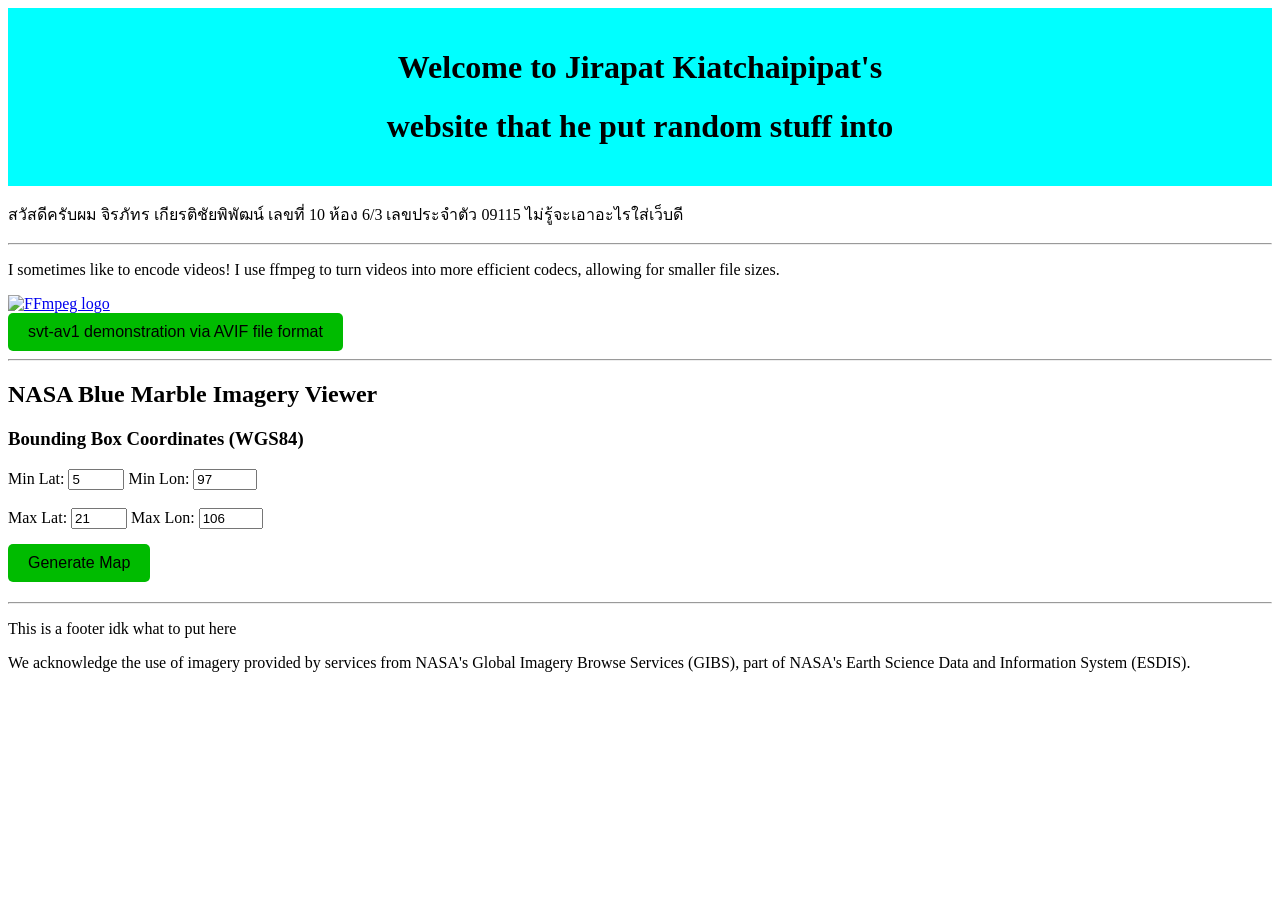
==== index.html @ 150d9c01 "credits" ====
<!DOCTYPE html>
<html lang="en">
    <head>
        <meta charset="UTF-8">
        <title>Jirapat Kiatchaipipat's Website</title>
        <link rel="stylesheet" href="style.css">
        <link rel="icon" type="image/x-icon" href="test_icon_elf.webp">
    </head>
    <body>
        <header class="fancy_header">
            <h1>Welcome to Jirapat Kiatchaipipat's</h1>
            <h1>website that he put random stuff into</h1>
        </header>
        <main>
            <p>สวัสดีครับผม จิรภัทร เกียรติชัยพิพัฒน์ เลขที่ 10 ห้อง 6/3 เลขประจำตัว 09115 ไม่รู้จะเอาอะไรใส่เว็บดี</p>
            <hr>
            <p>I sometimes like to encode videos! I use ffmpeg to turn videos into more efficient codecs, allowing for smaller file sizes.</p>
            <a href="https://www.gyan.dev/ffmpeg/">
                <img src="https://avatars.githubusercontent.com/u/729418" alt="FFmpeg logo" width="100" height="auto" class="ffmpeg_logo">
            </a>
            <br>
            <button id="simon_open" class="btn">svt-av1 demonstration via AVIF file format</button>
            <dialog id="simon_anim">
                <h3>This works on Discord and has a size of 3.62MB!</h3>
                <img src="simon_avif_tiny.avif" alt="Simon the Divergent Star" width="854">
                <br>
                <span>Taken from </span>
                <a href="https://youtu.be/hmmgy8jz7TY">https://youtu.be/hmmgy8jz7TY</a>
                <span> and re-encoded to svt-av1 with CRF 53, VQ tune, Preset 2</span>
                <br>
                <button id="simon_close" class="btn_close">Close</button>
            </dialog>
            <hr>
            <h2>NASA Blue Marble Imagery Viewer</h2>
    
            <div class="bbox-inputs" style="margin-bottom: 15px;">
                <h3>Bounding Box Coordinates (WGS84)</h3>
        
                <label>Min Lat: <input type="number" id="minLat" value="5" min="-90" max="90"></label>
                <label>Min Lon: <input type="number" id="minLon" value="97" min="-180" max="180"></label>
                <br><br>
                <label>Max Lat: <input type="number" id="maxLat" value="21" min="-90" max="90"></label>
                <label>Max Lon: <input type="number" id="maxLon" value="106" min="-180" max="180"></label>
            </div>
    
            <button id="fetch_nasa" class="btn">Generate Map</button>
    
            <div style="margin-top: 20px;">
                <img id="nasa_display" src="" alt="NASA Blue Marble Map" style="width: auto; height: 400px; display: none; border: 2px solid #ccc;">
            </div>
            <div style="margin-top: 15px;">
                <a id="debug_link" target="_blank" style="display: none; color: #e74c3c; font-family: monospace; word-break: break-all;"></a>
            </div>
            <hr>
        </main>
        <footer>
            <p>This is a footer idk what to put here</p>
            <p>We acknowledge the use of imagery provided by services from NASA's Global Imagery Browse Services (GIBS), part of NASA's Earth Science Data and Information System (ESDIS).</p>

        </footer>
        <script src="script.js"></script>
</body>
</html>
---- style.css ----
header.fancy_header {
    background-color: #00ffff; /* Fallback static color */
    padding: 20px;
    text-align: center;
    color: black;
    animation: color_change 10s infinite alternate;
    font-family: serif monospace;
}
p {
    font-family: serif monospace;
}
.btn {
    background-color: #00bb00; /* Your base color */
    color: black;
    border: none;
    padding: 10px 20px;
    font-size: 16px;
    border-radius: 5px;
    cursor: pointer;
    transition: background-color 0.2s ease, transform 0.2s ease;
}

.btn:hover {
    background-color: #00ee00;
    transform: scale(1.05);
}
img.ffmpeg_logo:hover {
    transform: scale(1.05);
}
.btn_close {
    background-color: #aa0000; /* Your base color */
    color: black;
    border: none;
    padding: 10px 20px;
    font-size: 16px;
    border-radius: 5px;
    cursor: pointer;
    transition: background-color 0.2s ease, transform 0.2s ease;
}

.btn_close:hover {
    background-color: #ff0000;
    transform: scale(1.05);
}
@keyframes color_change {
    0% {
        background-color: #00ffff;
    }
    100% {
        background-color: #00ff00;
    }
}
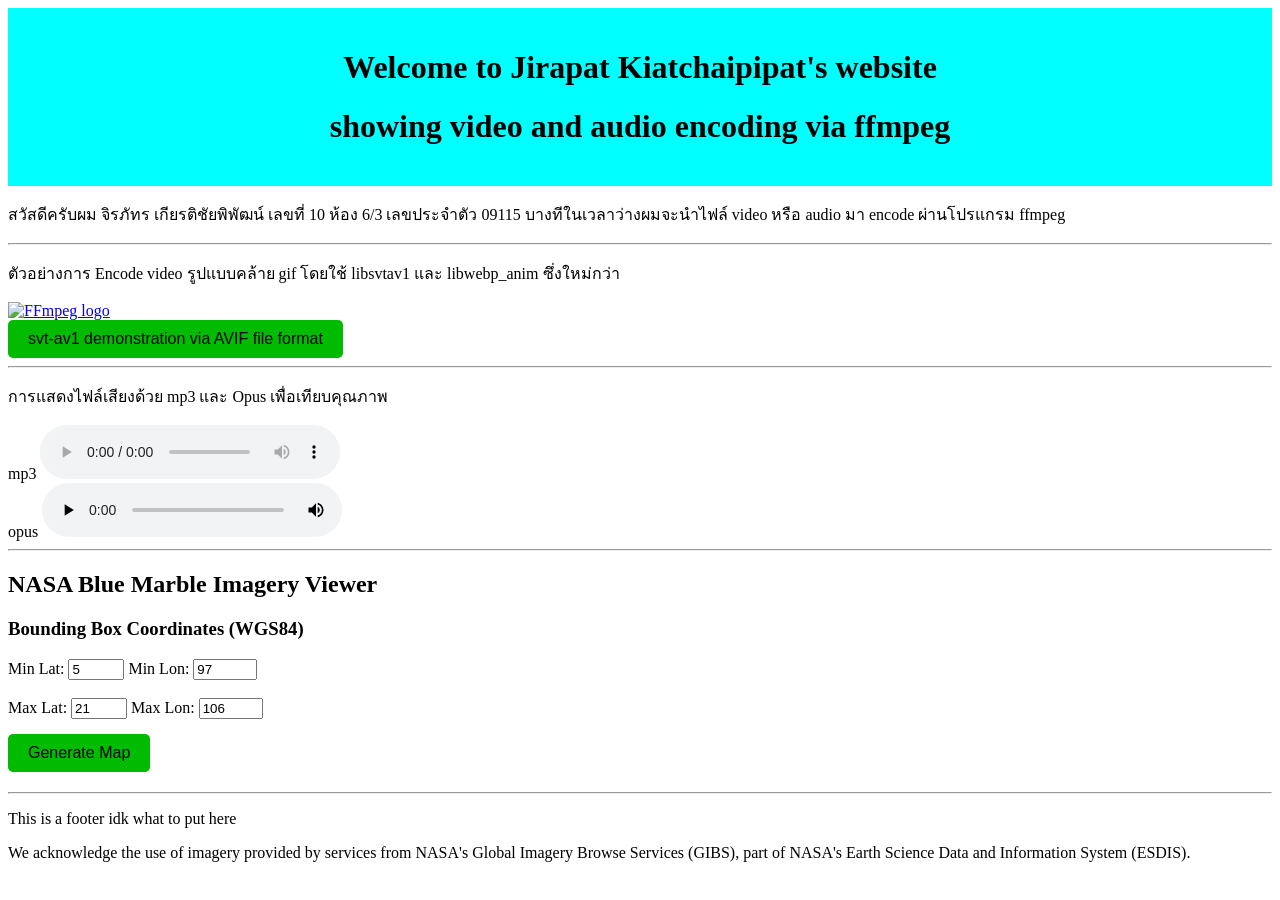
==== commit 71f14a05: "Update index.html for audio testing" ====
--- a/index.html
+++ b/index.html
@@ -8,13 +8,13 @@
     </head>
     <body>
         <header class="fancy_header">
-            <h1>Welcome to Jirapat Kiatchaipipat's</h1>
-            <h1>website that he put random stuff into</h1>
+            <h1>Welcome to Jirapat Kiatchaipipat's website</h1>
+            <h1>showing video and audio encoding via ffmpeg</h1>
         </header>
         <main>
-            <p>สวัสดีครับผม จิรภัทร เกียรติชัยพิพัฒน์ เลขที่ 10 ห้อง 6/3 เลขประจำตัว 09115 ไม่รู้จะเอาอะไรใส่เว็บดี</p>
+            <p>สวัสดีครับผม จิรภัทร เกียรติชัยพิพัฒน์ เลขที่ 10 ห้อง 6/3 เลขประจำตัว 09115 บางทีในเวลาว่างผมจะนำไฟล์ video หรือ audio มา encode ผ่านโปรแกรม ffmpeg</p>
             <hr>
-            <p>I sometimes like to encode videos! I use ffmpeg to turn videos into more efficient codecs, allowing for smaller file sizes.</p>
+            <p>ตัวอย่างการ Encode video รูปแบบคล้าย gif โดยใช้ libsvtav1 และ libwebp_anim ซึ่งใหม่กว่า</p>
             <a href="https://www.gyan.dev/ffmpeg/">
                 <img src="https://avatars.githubusercontent.com/u/729418" alt="FFmpeg logo" width="100" height="auto" class="ffmpeg_logo">
             </a>
@@ -30,6 +30,19 @@
                 <br>
                 <button id="simon_close" class="btn_close">Close</button>
             </dialog>
+            <hr>
+            <p>การแสดงไฟล์เสียงด้วย mp3 และ Opus เพื่อเทียบคุณภาพ</p>
+            <span>mp3</span>
+            <audio controls>
+                <source src="caligo2.mp3" type="audio/mpeg">
+                Your browser does not support the audio element
+            </audio>
+            <br>
+            <span>opus</span>
+            <audio controls>
+                <source src="caligo2.opus" type="audio/ogg; codecs=opus">
+                Your browser does not support the audio element
+            </audio>
             <hr>
             <h2>NASA Blue Marble Imagery Viewer</h2>
     
@@ -60,4 +73,4 @@
         </footer>
         <script src="script.js"></script>
 </body>
-</html>+</html>
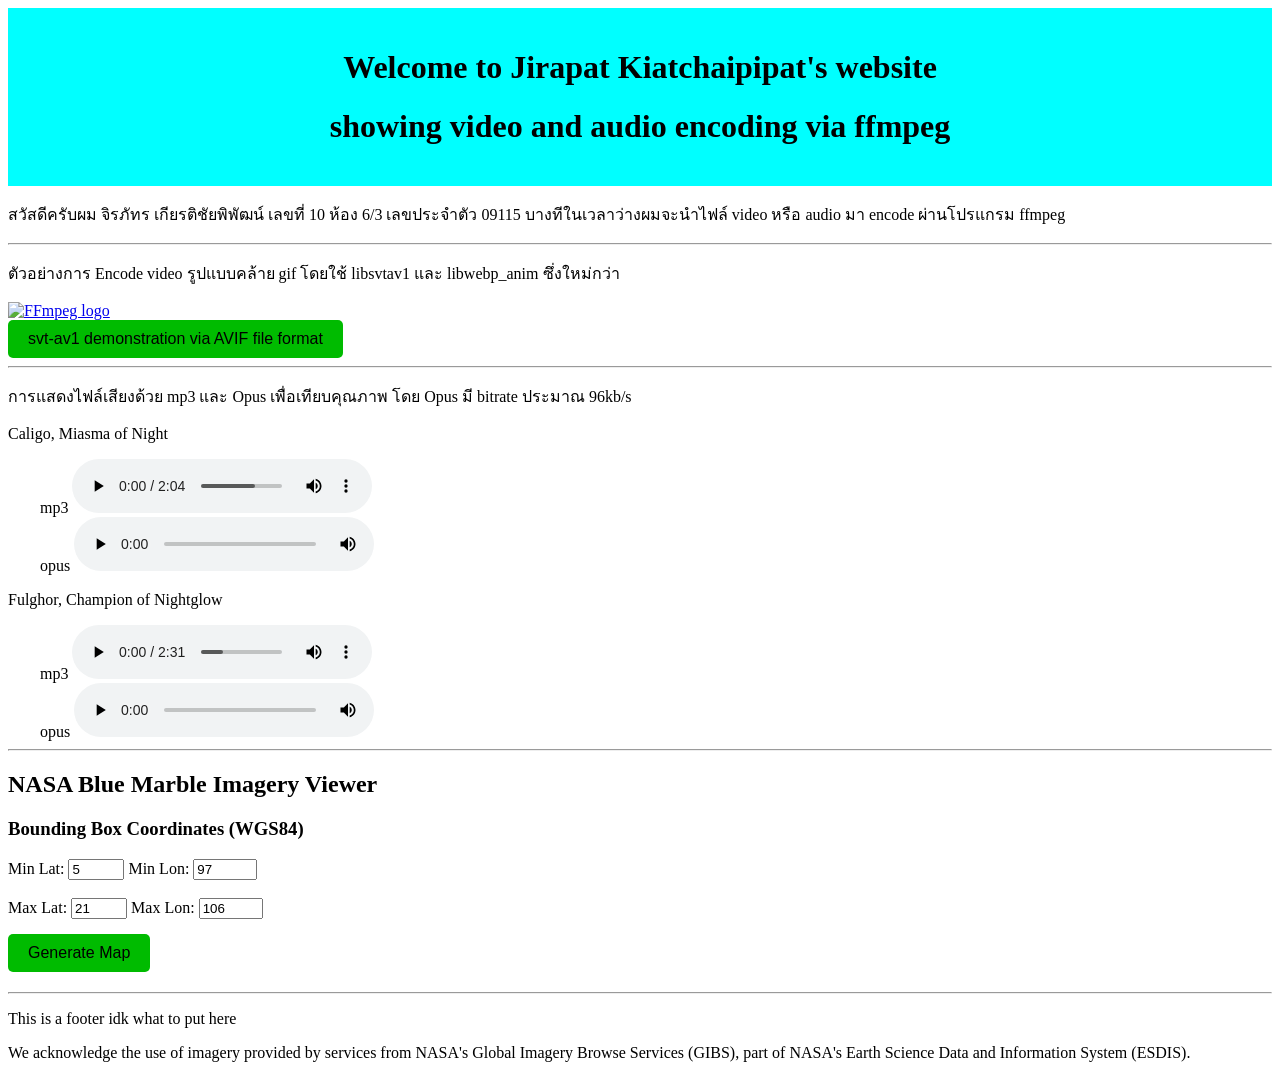
==== commit c2d7e7d1: "Update index.html" ====
--- a/index.html
+++ b/index.html
@@ -31,16 +31,29 @@
                 <button id="simon_close" class="btn_close">Close</button>
             </dialog>
             <hr>
-            <p>การแสดงไฟล์เสียงด้วย mp3 และ Opus เพื่อเทียบคุณภาพ</p>
-            <span>mp3</span>
+            <p>การแสดงไฟล์เสียงด้วย mp3 และ Opus เพื่อเทียบคุณภาพ โดย Opus มี bitrate ประมาณ 96kb/s</p>
+            <p>Caligo, Miasma of Night</p>
+            <span style="padding-left: 2em;">mp3</span>
             <audio controls>
                 <source src="caligo2.mp3" type="audio/mpeg">
                 Your browser does not support the audio element
             </audio>
             <br>
-            <span>opus</span>
+            <span style="padding-left: 2em;">opus</span>
             <audio controls>
                 <source src="caligo2.opus" type="audio/ogg; codecs=opus">
+                Your browser does not support the audio element
+            </audio>
+            <p>Fulghor, Champion of Nightglow</p>
+            <span style="padding-left: 2em;">mp3</span>
+            <audio controls>
+                <source src="fulghor3.mp3" type="audio/mpeg">
+                Your browser does not support the audio element
+            </audio>
+            <br>
+            <span style="padding-left: 2em;">opus</span>
+            <audio controls>
+                <source src="fulghor3.opus" type="audio/ogg; codecs=opus">
                 Your browser does not support the audio element
             </audio>
             <hr>
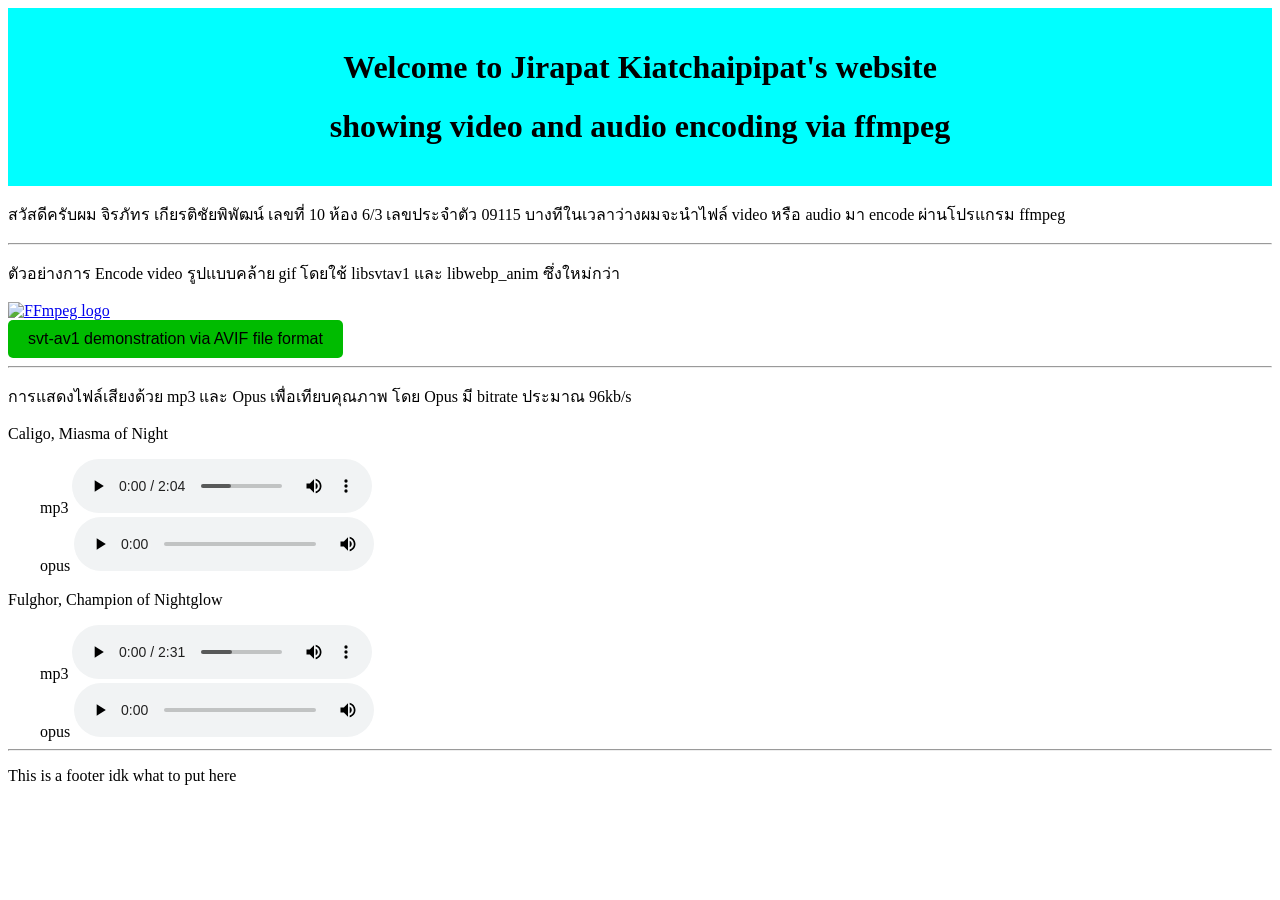
==== commit 0bb6287b: "Update index.html - removed NASA stuff" ====
--- a/index.html
+++ b/index.html
@@ -57,31 +57,9 @@
                 Your browser does not support the audio element
             </audio>
             <hr>
-            <h2>NASA Blue Marble Imagery Viewer</h2>
-    
-            <div class="bbox-inputs" style="margin-bottom: 15px;">
-                <h3>Bounding Box Coordinates (WGS84)</h3>
-        
-                <label>Min Lat: <input type="number" id="minLat" value="5" min="-90" max="90"></label>
-                <label>Min Lon: <input type="number" id="minLon" value="97" min="-180" max="180"></label>
-                <br><br>
-                <label>Max Lat: <input type="number" id="maxLat" value="21" min="-90" max="90"></label>
-                <label>Max Lon: <input type="number" id="maxLon" value="106" min="-180" max="180"></label>
-            </div>
-    
-            <button id="fetch_nasa" class="btn">Generate Map</button>
-    
-            <div style="margin-top: 20px;">
-                <img id="nasa_display" src="" alt="NASA Blue Marble Map" style="width: auto; height: 400px; display: none; border: 2px solid #ccc;">
-            </div>
-            <div style="margin-top: 15px;">
-                <a id="debug_link" target="_blank" style="display: none; color: #e74c3c; font-family: monospace; word-break: break-all;"></a>
-            </div>
-            <hr>
         </main>
         <footer>
             <p>This is a footer idk what to put here</p>
-            <p>We acknowledge the use of imagery provided by services from NASA's Global Imagery Browse Services (GIBS), part of NASA's Earth Science Data and Information System (ESDIS).</p>
 
         </footer>
         <script src="script.js"></script>
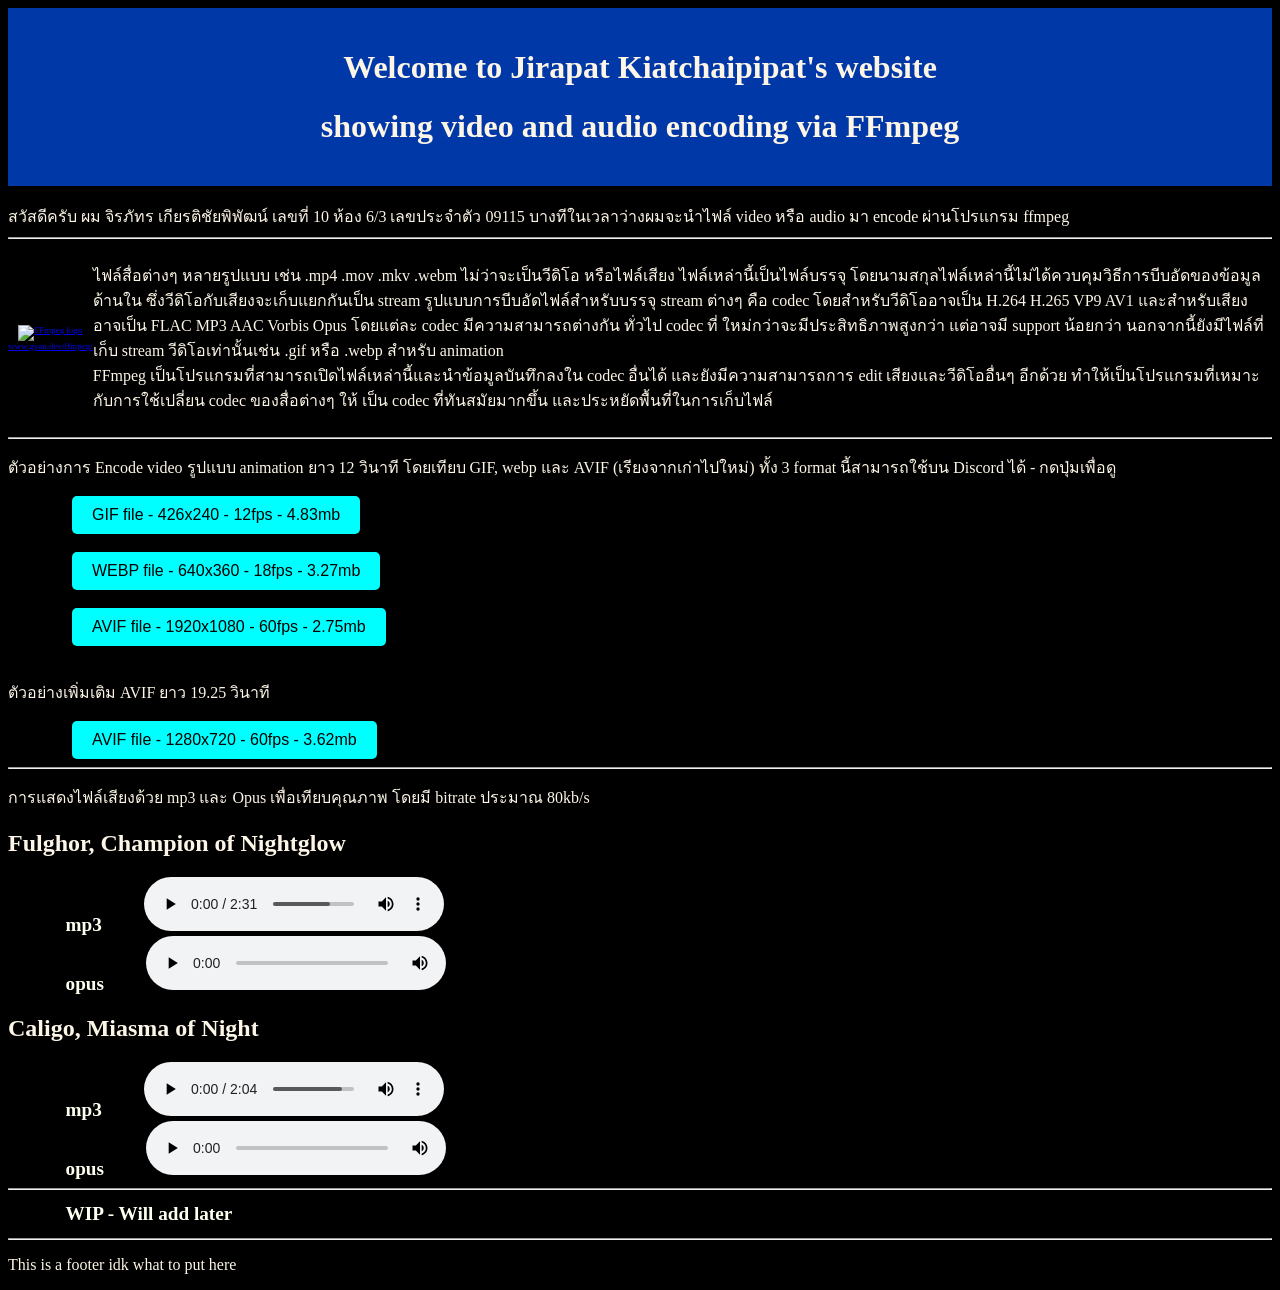
==== commit f6d90936: "Website now has a purpose" ====
--- a/index.html
+++ b/index.html
@@ -4,25 +4,66 @@
         <meta charset="UTF-8">
         <title>Jirapat Kiatchaipipat's Website</title>
         <link rel="stylesheet" href="style.css">
-        <link rel="icon" type="image/x-icon" href="test_icon_elf.webp">
+        <link rel="icon" type="image/x-icon" href="icon.webp">
     </head>
     <body>
         <header class="fancy_header">
             <h1>Welcome to Jirapat Kiatchaipipat's website</h1>
-            <h1>showing video and audio encoding via ffmpeg</h1>
+            <h1>showing video and audio encoding via FFmpeg</h1>
         </header>
         <main>
-            <p>สวัสดีครับผม จิรภัทร เกียรติชัยพิพัฒน์ เลขที่ 10 ห้อง 6/3 เลขประจำตัว 09115 บางทีในเวลาว่างผมจะนำไฟล์ video หรือ audio มา encode ผ่านโปรแกรม ffmpeg</p>
+            <br>
+            <div>สวัสดีครับ ผม จิรภัทร เกียรติชัยพิพัฒน์ เลขที่ 10 ห้อง 6/3 เลขประจำตัว 09115 บางทีในเวลาว่างผมจะนำไฟล์ video หรือ audio มา encode ผ่านโปรแกรม ffmpeg</div>
             <hr>
-            <p>ตัวอย่างการ Encode video รูปแบบคล้าย gif โดยใช้ libsvtav1 และ libwebp_anim ซึ่งใหม่กว่า</p>
-            <a href="https://www.gyan.dev/ffmpeg/">
-                <img src="https://avatars.githubusercontent.com/u/729418" alt="FFmpeg logo" width="100" height="auto" class="ffmpeg_logo">
-            </a>
-            <br>
-            <button id="simon_open" class="btn">svt-av1 demonstration via AVIF file format</button>
+            <div class="flex-container">
+                <a href="https://www.gyan.dev/ffmpeg/" class="tiny_link">
+                    <img src="https://avatars.githubusercontent.com/u/729418" alt="FFmpeg logo" width="100" height=auto class="ffmpeg_logo">
+                    <br>
+                    www.gyan.dev/ffmpeg/
+                </a>
+                <p>
+                    ไฟล์สื่อต่างๆ หลายรูปแบบ เช่น .mp4 .mov .mkv .webm ไม่ว่าจะเป็นวีดิโอ หรือไฟล์เสียง ไฟล์เหล่านี้เป็นไฟล์บรรจุ โดยนามสกุลไฟล์เหล่านี้ไม่ได้ควบคุมวิธีการบีบอัดของข้อมูลด้านใน ซึ่งวีดิโอกับเสียงจะเก็บแยกกันเป็น stream
+                    รูปแบบการบีบอัดไฟล์สำหรับบรรจุ stream ต่างๆ คือ codec โดยสำหรับวีดิโออาจเป็น H.264 H.265 VP9 AV1 และสำหรับเสียงอาจเป็น FLAC MP3 AAC Vorbis Opus โดยแต่ละ codec มีความสามารถต่างกัน ทั่วไป codec ที่
+                    ใหม่กว่าจะมีประสิทธิภาพสูงกว่า แต่อาจมี support น้อยกว่า นอกจากนี้ยังมีไฟล์ที่เก็บ stream วีดิโอเท่านั้นเช่น .gif หรือ .webp สำหรับ animation 
+                    <br>
+                    FFmpeg เป็นโปรแกรมที่สามารถเปิดไฟล์เหล่านี้และนำข้อมูลบันทึกลงใน codec อื่นได้ และยังมีความสามารถการ edit เสียงและวีดิโออื่นๆ อีกด้วย ทำให้เป็นโปรแกรมที่เหมาะกับการใช้เปลี่ยน codec ของสื่อต่างๆ ให้
+                    เป็น codec ที่ทันสมัยมากขึ้น และประหยัดพื้นที่ในการเก็บไฟล์
+                </p>
+            </div>
+            <hr>
+            <p>ตัวอย่างการ Encode video รูปแบบ animation ยาว 12 วินาที โดยเทียบ GIF, webp และ AVIF (เรียงจากเก่าไปใหม่) ทั้ง 3 format นี้สามารถใช้บน Discord ได้ - กดปุ่มเพื่อดู</p>
+            <button id="gif_open" class="btn">GIF file - 426x240 - 12fps - 4.83mb</button>
+            <dialog id="heolstor_gif">
+                <h2 class="bold_white">GIF file - 426x240 - 12fps - 4.83mb</h2>
+                <img src="anim/heolstor.gif" alt="Showcase of GIF with Heolstor" width="426">
+                <br>
+                <br>
+                <button id="gif_close" class="btn_close">Close</button>
+            </dialog>
+            <br><br>
+            <button id="webp_open" class="btn">WEBP file - 640x360 - 18fps - 3.27mb</button>
+            <dialog id="heolstor_webp">
+                <h2 class="bold_white">WEBP file - 640x360 - 18fps - 3.27mb</h2>
+                <img src="anim/heolstor.webp" alt="Showcase of WEBP with Heolstor" width="640">
+                <br>
+                <br>
+                <button id="webp_close" class="btn_close">Close</button>
+            </dialog>
+            <br><br>
+            <button id="avif_open" class="btn">AVIF file - 1920x1080 - 60fps - 2.75mb</button>
+            <dialog id="heolstor_avif">
+                <h2 class="bold_white">AVIF file - 1920x1080 - 60fps - 2.75mb</h2>
+                <img src="anim/heolstor.avif" alt="Showcase of AVIF with Heolstor" width="960" height="auto">
+                <br>
+                <br>
+                <button id="avif_close" class="btn_close">Close</button>
+            </dialog>
+            <br><br>
+            <p>ตัวอย่างเพิ่มเติม AVIF ยาว 19.25 วินาที</p>
+            <button id="simon_open" class="btn">AVIF file - 1280x720 - 60fps - 3.62mb</button>
             <dialog id="simon_anim">
-                <h3>This works on Discord and has a size of 3.62MB!</h3>
-                <img src="simon_avif_tiny.avif" alt="Simon the Divergent Star" width="854">
+                <h2 class="bold_white">AVIF file - 1280x720 - 60fps - 3.62mb</h2>
+                <img src="anim/simon_avif_tiny.avif" alt="Simon the Divergent Star" width="854">
                 <br>
                 <span>Taken from </span>
                 <a href="https://youtu.be/hmmgy8jz7TY">https://youtu.be/hmmgy8jz7TY</a>
@@ -31,31 +72,35 @@
                 <button id="simon_close" class="btn_close">Close</button>
             </dialog>
             <hr>
-            <p>การแสดงไฟล์เสียงด้วย mp3 และ Opus เพื่อเทียบคุณภาพ โดย Opus มี bitrate ประมาณ 96kb/s</p>
-            <p>Caligo, Miasma of Night</p>
-            <span style="padding-left: 2em;">mp3</span>
+            <p>การแสดงไฟล์เสียงด้วย mp3 และ Opus เพื่อเทียบคุณภาพ โดยมี bitrate ประมาณ 80kb/s</p>
+            
+            <h2 class="bold_white">Fulghor, Champion of Nightglow</h2>
+            <span class="tabbed_large">mp3</span>
             <audio controls>
-                <source src="caligo2.mp3" type="audio/mpeg">
+                <source src="audio/fulghor3.mp3" type="audio/mpeg">
                 Your browser does not support the audio element
             </audio>
             <br>
-            <span style="padding-left: 2em;">opus</span>
+            <span class="tabbed_large">opus</span>
             <audio controls>
-                <source src="caligo2.opus" type="audio/ogg; codecs=opus">
-                Your browser does not support the audio element
-            </audio>
-            <p>Fulghor, Champion of Nightglow</p>
-            <span style="padding-left: 2em;">mp3</span>
-            <audio controls>
-                <source src="fulghor3.mp3" type="audio/mpeg">
+                <source src="audio/fulghor3.opus" type="audio/ogg; codecs=opus">
                 Your browser does not support the audio element
             </audio>
             <br>
-            <span style="padding-left: 2em;">opus</span>
+            <h2 class="bold_white">Caligo, Miasma of Night</h2>
+            <span class="tabbed_large">mp3</span>
             <audio controls>
-                <source src="fulghor3.opus" type="audio/ogg; codecs=opus">
+                <source src="audio/caligo2.mp3" type="audio/mpeg">
                 Your browser does not support the audio element
             </audio>
+            <br>
+            <span class="tabbed_large">opus</span>
+            <audio controls>
+                <source src="audio/caligo2.opus" type="audio/ogg; codecs=opus">
+                Your browser does not support the audio element
+            </audio>
+            <hr>
+            <h1 class="tabbed_large">WIP - Will add later</h1>
             <hr>
         </main>
         <footer>
--- a/style.css
+++ b/style.css
@@ -1,17 +1,65 @@
-
-header.fancy_header {
-    background-color: #00ffff; /* Fallback static color */
-    padding: 20px;
-    text-align: center;
-    color: black;
-    animation: color_change 10s infinite alternate;
-    font-family: serif monospace;
+html {
+    background-color: black;
+}
+dialog {
+    background-color: black;
+    border-radius: 5px;
+    border-color: lavenderblush;
 }
 p {
     font-family: serif monospace;
+    color: oldlace;
+}
+span {
+    font-family: serif monospace;
+    color: oldlace;
+}
+div {
+    font-family: serif monospace;
+    color: oldlace;
+}
+.bold_white {
+    font-family: serif monospace;
+    color: oldlace;
+    font-weight: bold;
+}
+a.tiny_link {
+    text-align: center;
+    font-size: xx-small;
+}
+header.fancy_header {
+    background-color: #0038A8;
+    padding: 20px;
+    text-align: center;
+    color: oldlace;
+    animation: color_change 15s infinite alternate;
+    font-family: serif monospace;
+}
+.flex-container {
+  display: flex;
+  align-items: center;
 }
 .btn {
-    background-color: #00bb00; /* Your base color */
+    background-color: aqua; 
+    color: black;
+    border: none;
+    margin-left: 4em;
+    padding: 10px 20px;
+    font-size: 16px;
+    border-radius: 5px;
+    cursor: pointer;
+    transition: background-color 0.2s ease, transform 0.2s ease;
+}
+
+.btn:hover {
+    background-color: aquamarine;
+    transform: scale(1.05);
+}
+img.ffmpeg_logo:hover {
+    transform: scale(1.05);
+}
+.btn_close {
+    background-color: crimson;
     color: black;
     border: none;
     padding: 10px 20px;
@@ -20,34 +68,25 @@
     cursor: pointer;
     transition: background-color 0.2s ease, transform 0.2s ease;
 }
-
-.btn:hover {
-    background-color: #00ee00;
-    transform: scale(1.05);
+.tabbed {
+    padding-left: 2em;
 }
-img.ffmpeg_logo:hover {
-    transform: scale(1.05);
+.tabbed_large {
+    padding-left: 3em;
+    margin-right: 2em;
+    color: ivory;
+    font-weight: bold;
+    font-size: larger;
 }
-.btn_close {
-    background-color: #aa0000; /* Your base color */
-    color: black;
-    border: none;
-    padding: 10px 20px;
-    font-size: 16px;
-    border-radius: 5px;
-    cursor: pointer;
-    transition: background-color 0.2s ease, transform 0.2s ease;
-}
-
 .btn_close:hover {
-    background-color: #ff0000;
-    transform: scale(1.05);
+    background-color: lightcoral;
+    transform: scale(1.1);
 }
 @keyframes color_change {
     0% {
-        background-color: #00ffff;
+        background-color: #0038A8;
     }
     100% {
-        background-color: #00ff00;
+        background-color: #D60270;
     }
 }
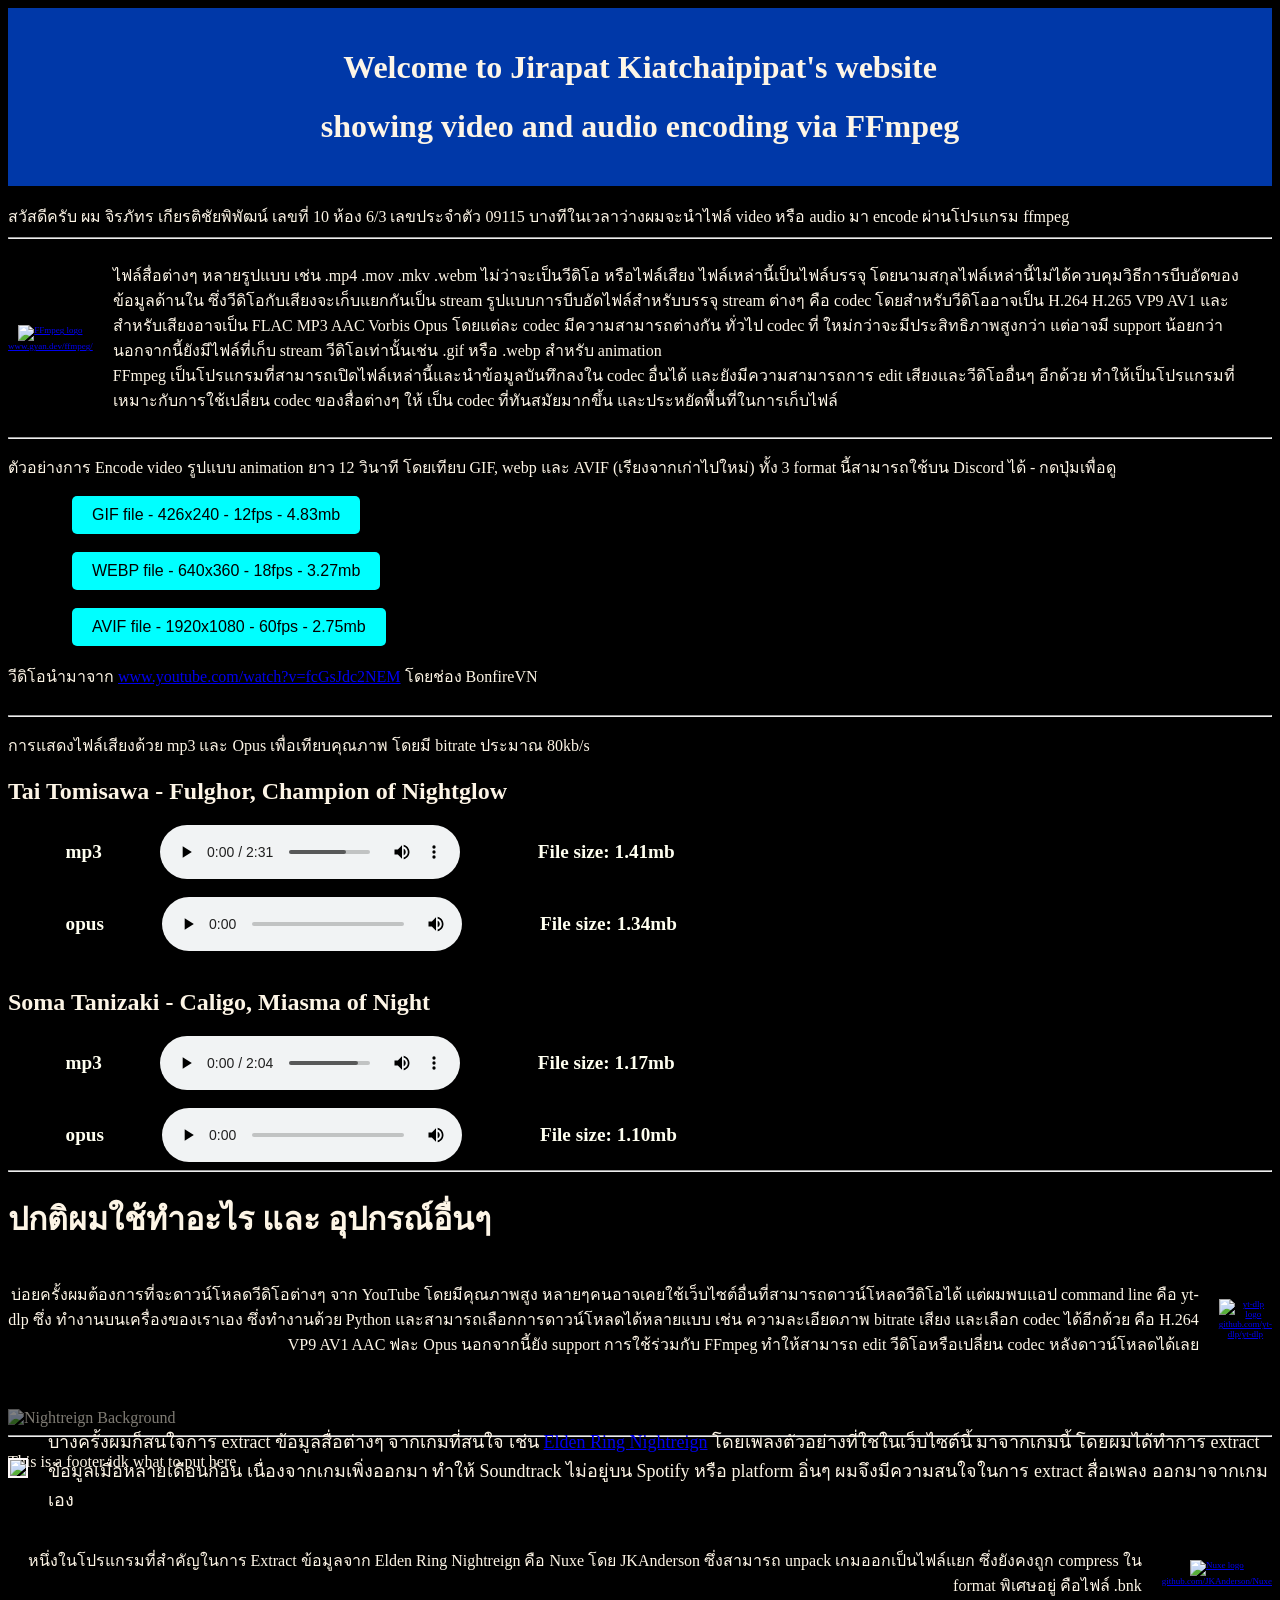
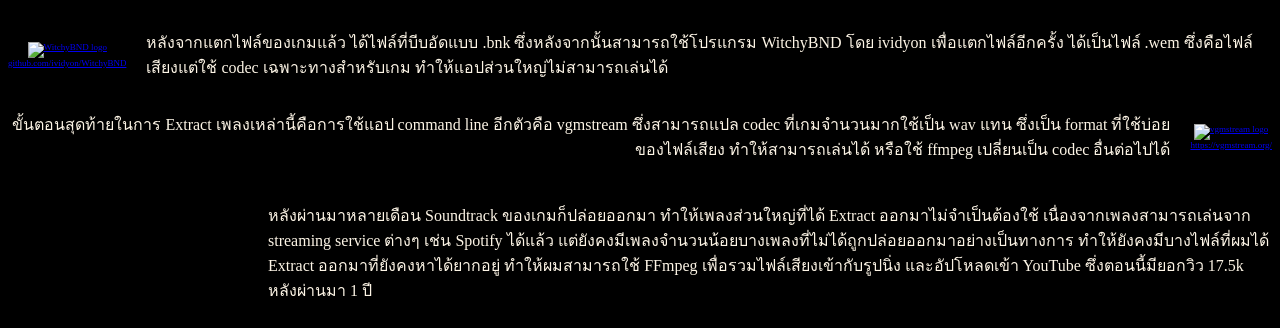
==== commit 69e4e075: "Finished the final section finally" ====
--- a/index.html
+++ b/index.html
@@ -17,7 +17,7 @@
             <hr>
             <div class="flex-container">
                 <a href="https://www.gyan.dev/ffmpeg/" class="tiny_link">
-                    <img src="https://avatars.githubusercontent.com/u/729418" alt="FFmpeg logo" width="100" height=auto class="ffmpeg_logo">
+                    <img src="https://avatars.githubusercontent.com/u/729418" alt="FFmpeg logo" width=120vw height=auto class="clickable_logo">
                     <br>
                     www.gyan.dev/ffmpeg/
                 </a>
@@ -59,53 +59,124 @@
                 <button id="avif_close" class="btn_close">Close</button>
             </dialog>
             <br><br>
-            <p>ตัวอย่างเพิ่มเติม AVIF ยาว 19.25 วินาที</p>
-            <button id="simon_open" class="btn">AVIF file - 1280x720 - 60fps - 3.62mb</button>
-            <dialog id="simon_anim">
-                <h2 class="bold_white">AVIF file - 1280x720 - 60fps - 3.62mb</h2>
-                <img src="anim/simon_avif_tiny.avif" alt="Simon the Divergent Star" width="854">
-                <br>
-                <span>Taken from </span>
-                <a href="https://youtu.be/hmmgy8jz7TY">https://youtu.be/hmmgy8jz7TY</a>
-                <span> and re-encoded to svt-av1 with CRF 53, VQ tune, Preset 2</span>
-                <br>
-                <button id="simon_close" class="btn_close">Close</button>
-            </dialog>
+            <span>
+                วีดิโอนำมาจาก
+                <a href="https://www.youtube.com/watch?v=fcGsJdc2NEM">www.youtube.com/watch?v=fcGsJdc2NEM</a>
+                โดยช่อง BonfireVN
+            </span>
+            <br><br>
             <hr>
             <p>การแสดงไฟล์เสียงด้วย mp3 และ Opus เพื่อเทียบคุณภาพ โดยมี bitrate ประมาณ 80kb/s</p>
-            
-            <h2 class="bold_white">Fulghor, Champion of Nightglow</h2>
-            <span class="tabbed_large">mp3</span>
-            <audio controls>
-                <source src="audio/fulghor3.mp3" type="audio/mpeg">
-                Your browser does not support the audio element
-            </audio>
+            <h2 class="bold_white">Tai Tomisawa - Fulghor, Champion of Nightglow</h2>
+            <div class="flex-container">
+                <span class="tabbed_large">mp3</span>
+                <audio controls>
+                    <source src="audio/fulghor3.mp3" type="audio/mpeg">
+                    Your browser does not support the audio element
+                </audio>
+                <span class="tabbed_large">File size: 1.41mb</span>
+            </div>
             <br>
-            <span class="tabbed_large">opus</span>
-            <audio controls>
-                <source src="audio/fulghor3.opus" type="audio/ogg; codecs=opus">
-                Your browser does not support the audio element
-            </audio>
+            <div class="flex-container">
+                <span class="tabbed_large">opus</span>
+                <audio controls>
+                    <source src="audio/fulghor3.opus" type="audio/ogg; codecs=opus">
+                    Your browser does not support the audio element
+                </audio>
+                <span class="tabbed_large">File size: 1.34mb</span>
+            </div>
             <br>
-            <h2 class="bold_white">Caligo, Miasma of Night</h2>
-            <span class="tabbed_large">mp3</span>
-            <audio controls>
-                <source src="audio/caligo2.mp3" type="audio/mpeg">
-                Your browser does not support the audio element
-            </audio>
+            <h2 class="bold_white">Soma Tanizaki - Caligo, Miasma of Night</h2>
+            <div class="flex-container">
+                <span class="tabbed_large">mp3</span>
+                <audio controls>
+                    <source src="audio/caligo2.mp3" type="audio/mpeg">
+                    Your browser does not support the audio element
+                </audio>
+                <span class="tabbed_large">File size: 1.17mb</span>
+            </div>
             <br>
-            <span class="tabbed_large">opus</span>
-            <audio controls>
-                <source src="audio/caligo2.opus" type="audio/ogg; codecs=opus">
-                Your browser does not support the audio element
-            </audio>
+            <div class="flex-container">
+                <span class="tabbed_large">opus</span>
+                <audio controls>
+                    <source src="audio/caligo2.opus" type="audio/ogg; codecs=opus">
+                    Your browser does not support the audio element
+                </audio>
+                <span class="tabbed_large">File size: 1.10mb</span>
+            </div>
             <hr>
-            <h1 class="tabbed_large">WIP - Will add later</h1>
+            <h1 class="bold_white">ปกติผมใช้ทำอะไร และ อุปกรณ์อื่นๆ</h1>
+            <div class="flex-container">
+                <p style="text-align:right;">
+                    บ่อยครั้งผมต้องการที่จะดาวน์โหลดวีดิโอต่างๆ จาก YouTube โดยมีคุณภาพสูง หลายๆคนอาจเคยใช้เว็บไซต์อื่นที่สามารถดาวน์โหลดวีดิโอได้ แต่ผมพบแอป command line คือ yt-dlp ซึ่ง
+                    ทำงานบนเครื่องของเราเอง ซึ่งทำงานด้วย Python และสามารถเลือกการดาวน์โหลดได้หลายแบบ เช่น ความละเอียดภาพ bitrate เสียง และเลือก codec ได้อีกด้วย คือ H.264 VP9 AV1 AAC ฟละ Opus
+                    นอกจากนี้ยัง support การใช้ร่วมกับ FFmpeg ทำให้สามารถ edit วีดิโอหรือเปลี่ยน codec หลังดาวน์โหลดได้เลย
+                </p>
+                <a href="https://github.com/yt-dlp/yt-dlp" class="tiny_link">
+                    <img src="https://avatars.githubusercontent.com/u/79589310" alt="yt-dlp logo" width=120vw height=auto class="clickable_logo">
+                    <br>
+                    github.com/yt-dlp/yt-dlp
+                </a>
+            </div>
+            <br><br>
+            <div class="nightreign_background">
+                <img src="https://media.fromsoftware.jp/nightreign/resources/images/top/pc/fv/background.jpg" alt="Nightreign Background" class="bg-image">
+                <div class="nightreign_content">
+                    <div class="flex-container">
+                        <a href="https://nightreign.eldenring.jp/">
+                            <img src="https://media.fromsoftware.jp/nightreign/resources/images/top/sp/movie/launchtrailer/thumb.webp" width=300vw class="clickable_logo" style="border: 2px solid snow;">
+                        </a>
+                        <p style="font-size: large;">
+                            บางครั้งผมก็สนใจการ extract ข้อมูลสื่อต่างๆ จากเกมที่สนใจ เช่น 
+                            <a href="https://nightreign.eldenring.jp/">Elden Ring Nightreign</a> 
+                            โดยเพลงตัวอย่างที่ใชในเว็บไซต์นี้ มาจากเกมนี้ โดยผมได้ทำการ extract ข้อมูลเมื่อหลายเดือนก่อน เนื่องจากเกมเพิ่งออกมา ทำให้ Soundtrack ไม่อยู่บน Spotify หรือ platform อิ่นๆ
+                            ผมจึงมีความสนใจในการ extract สื่อเพลง ออกมาจากเกมเอง
+                        </p>
+                    </div>
+                    <div class="flex-container">
+                        <p style="text-align: right;">
+                            หนึ่งในโปรแกรมที่สำคัญในการ Extract ข้อมูลจาก Elden Ring Nightreign คือ Nuxe โดย JKAnderson ซึ่งสามารถ unpack เกมออกเป็นไฟล์แยก ซึ่งยังคงถูก compress ใน format พิเศษอยู่ คือไฟล์ .bnk
+                        </p>
+                        <a href="https://github.com/JKAnderson/Nuxe" class="tiny_link">
+                            <img src="https://github.com/JKAnderson/Nuxe/raw/refs/heads/main/Nuxe/icon.ico" alt="Nuxe logo" class="clickable_logo" width=120vw height=auto>
+                            <br>
+                            github.com/JKAnderson/Nuxe
+                        </a>
+                    </div>
+                    <div class="flex-container">
+                        <a href="https://github.com/ividyon/WitchyBND" class="tiny_link">
+                            <img src="https://raw.githubusercontent.com/ividyon/WitchyBND/refs/heads/main/WitchyBND/Assets/icon.ico" alt="WitchyBND logo" class="clickable_logo" width=120vw height=auto>
+                            <br>
+                            github.com/ividyon/WitchyBND
+                        </a>
+                        <p>
+                            หลังจากแตกไฟล์ของเกมแล้ว ได้ไฟล์ที่บีบอัดแบบ .bnk ซึ่งหลังจากนั้นสามารถใช้โปรแกรม WitchyBND โดย ividyon เพื่อแตกไฟล์อีกครั้ง ได้เป็นไฟล์ .wem ซึ่งคือไฟล์เสียงแต่ใช้ codec เฉพาะทางสำหรับเกม ทำให้แอปส่วนใหญ่ไม่สามารถเล่นได้
+                        </p>
+                    </div>
+                    <div class="flex-container">
+                        <p style="text-align: right;">
+                            ขั้นตอนสุดท้ายในการ Extract เพลงเหล่านี้คือการใช้แอป command line อีกตัวคือ vgmstream ซึ่งสามารถแปล codec ที่เกมจำนวนมากใช้เป็น wav แทน ซึ่งเป็น format ที่ใช้บ่อยของไฟล์เสียง ทำให้สามารถเล่นได้ หรือใช้ ffmpeg เปลี่ยนเป็น codec อื่นต่อไปได้
+                        </p>
+                        <a href="https://vgmstream.org/" class="tiny_link">
+                            <img src="https://avatars.githubusercontent.com/u/73809257" alt="vgmstream logo" class="clickable_logo" width=120vw height=auto>
+                            <br>
+                            https://vgmstream.org/
+                        </a>
+                    </div>
+                    <div class="flex-container">
+                        <iframe width=240vs height=auto src="https://www.youtube.com/embed/YNhynsZ16Y0" title="YouTube video player" frameborder="0" allow="accelerometer; autoplay; clipboard-write; encrypted-media; gyroscope; picture-in-picture; web-share" referrerpolicy="strict-origin-when-cross-origin" allowfullscreen></iframe>
+                        <p>
+                            หลังผ่านมาหลายเดือน Soundtrack ของเกมก็ปล่อยออกมา ทำให้เพลงส่วนใหญ่ที่ได้ Extract ออกมาไม่จำเป็นต้องใช้ เนื่องจากเพลงสามารถเล่นจาก streaming service ต่างๆ เช่น Spotify ได้แล้ว แต่ยังคงมีเพลงจำนวนน้อยบางเพลงที่ไม่ได้ถูกปล่อยออกมาอย่างเป็นทางการ
+                            ทำให้ยังคงมีบางไฟล์ที่ผมได้ Extract ออกมาที่ยังคงหาได้ยากอยู่ ทำให้ผมสามารถใช้ FFmpeg เพื่อรวมไฟล์เสียงเข้ากับรูปนิ่ง และอัปโหลดเข้า YouTube ซึ่งตอนนี้มียอกวิว 17.5k หลังผ่านมา 1 ปี
+                        </p>
+                    </div>
+                </div>
+                
+            </div>
             <hr>
         </main>
         <footer>
             <p>This is a footer idk what to put here</p>
-
         </footer>
         <script src="script.js"></script>
 </body>
--- a/style.css
+++ b/style.css
@@ -27,6 +27,9 @@
     text-align: center;
     font-size: xx-small;
 }
+.vert_cent {
+    align-items: center;
+}
 header.fancy_header {
     background-color: #0038A8;
     padding: 20px;
@@ -36,8 +39,26 @@
     font-family: serif monospace;
 }
 .flex-container {
-  display: flex;
-  align-items: center;
+    display: flex;
+    align-items: center;
+    gap: 20px;
+}
+div.nightreign_background {
+    position: relative;
+    width: 100%;
+}
+div.nightreign_content {
+    position: absolute;
+    top: 0;
+    left: 0;
+    width: 100%;
+    height: 100%;
+}
+img.bg-image {
+    width: 100%;
+    height: auto;
+    display: block;
+    opacity: 0.5;
 }
 .btn {
     background-color: aqua; 
@@ -55,7 +76,7 @@
     background-color: aquamarine;
     transform: scale(1.05);
 }
-img.ffmpeg_logo:hover {
+img.clickable_logo:hover {
     transform: scale(1.05);
 }
 .btn_close {
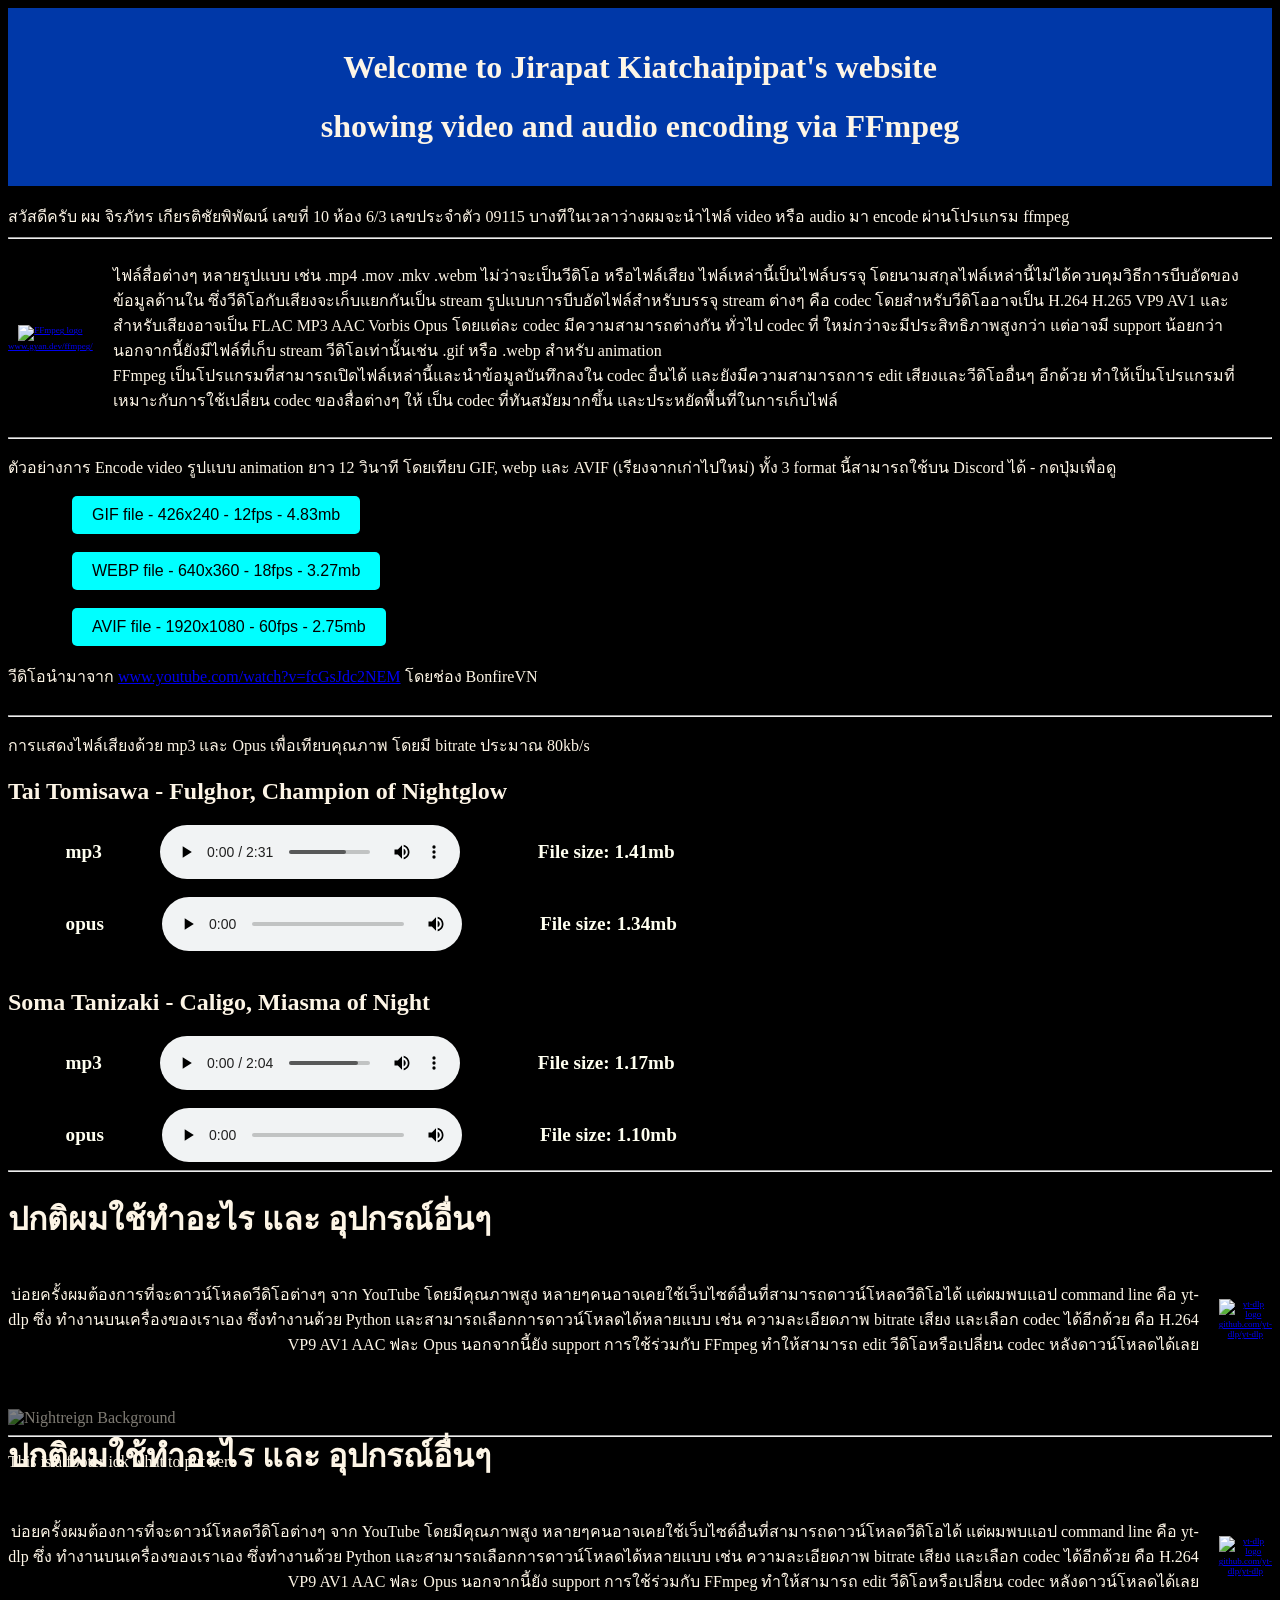
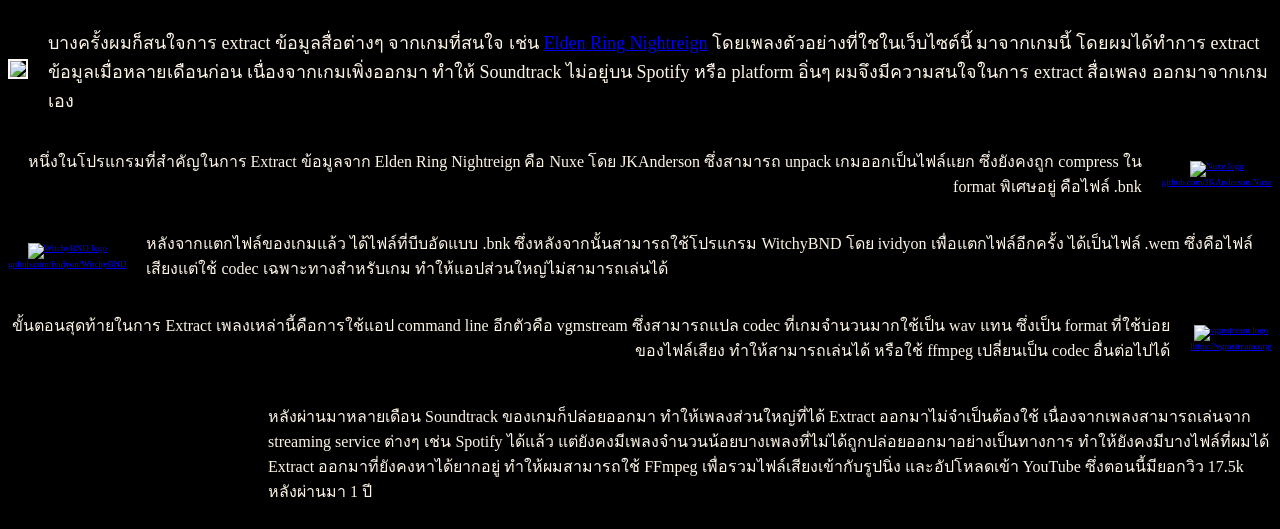
==== commit 34a22533: "Update index.html moved yt-dlp down slightly" ====
--- a/index.html
+++ b/index.html
@@ -122,6 +122,19 @@
             <div class="nightreign_background">
                 <img src="https://media.fromsoftware.jp/nightreign/resources/images/top/pc/fv/background.jpg" alt="Nightreign Background" class="bg-image">
                 <div class="nightreign_content">
+                    <h1 class="bold_white">ปกติผมใช้ทำอะไร และ อุปกรณ์อื่นๆ</h1>
+                    <div class="flex-container">
+                        <p style="text-align:right;">
+                            บ่อยครั้งผมต้องการที่จะดาวน์โหลดวีดิโอต่างๆ จาก YouTube โดยมีคุณภาพสูง หลายๆคนอาจเคยใช้เว็บไซต์อื่นที่สามารถดาวน์โหลดวีดิโอได้ แต่ผมพบแอป command line คือ yt-dlp ซึ่ง
+                            ทำงานบนเครื่องของเราเอง ซึ่งทำงานด้วย Python และสามารถเลือกการดาวน์โหลดได้หลายแบบ เช่น ความละเอียดภาพ bitrate เสียง และเลือก codec ได้อีกด้วย คือ H.264 VP9 AV1 AAC ฟละ Opus
+                            นอกจากนี้ยัง support การใช้ร่วมกับ FFmpeg ทำให้สามารถ edit วีดิโอหรือเปลี่ยน codec หลังดาวน์โหลดได้เลย
+                        </p>
+                        <a href="https://github.com/yt-dlp/yt-dlp" class="tiny_link">
+                            <img src="https://avatars.githubusercontent.com/u/79589310" alt="yt-dlp logo" width=120vw height=auto class="clickable_logo">
+                            <br>
+                            github.com/yt-dlp/yt-dlp
+                        </a>
+                    </div>
                     <div class="flex-container">
                         <a href="https://nightreign.eldenring.jp/">
                             <img src="https://media.fromsoftware.jp/nightreign/resources/images/top/sp/movie/launchtrailer/thumb.webp" width=300vw class="clickable_logo" style="border: 2px solid snow;">
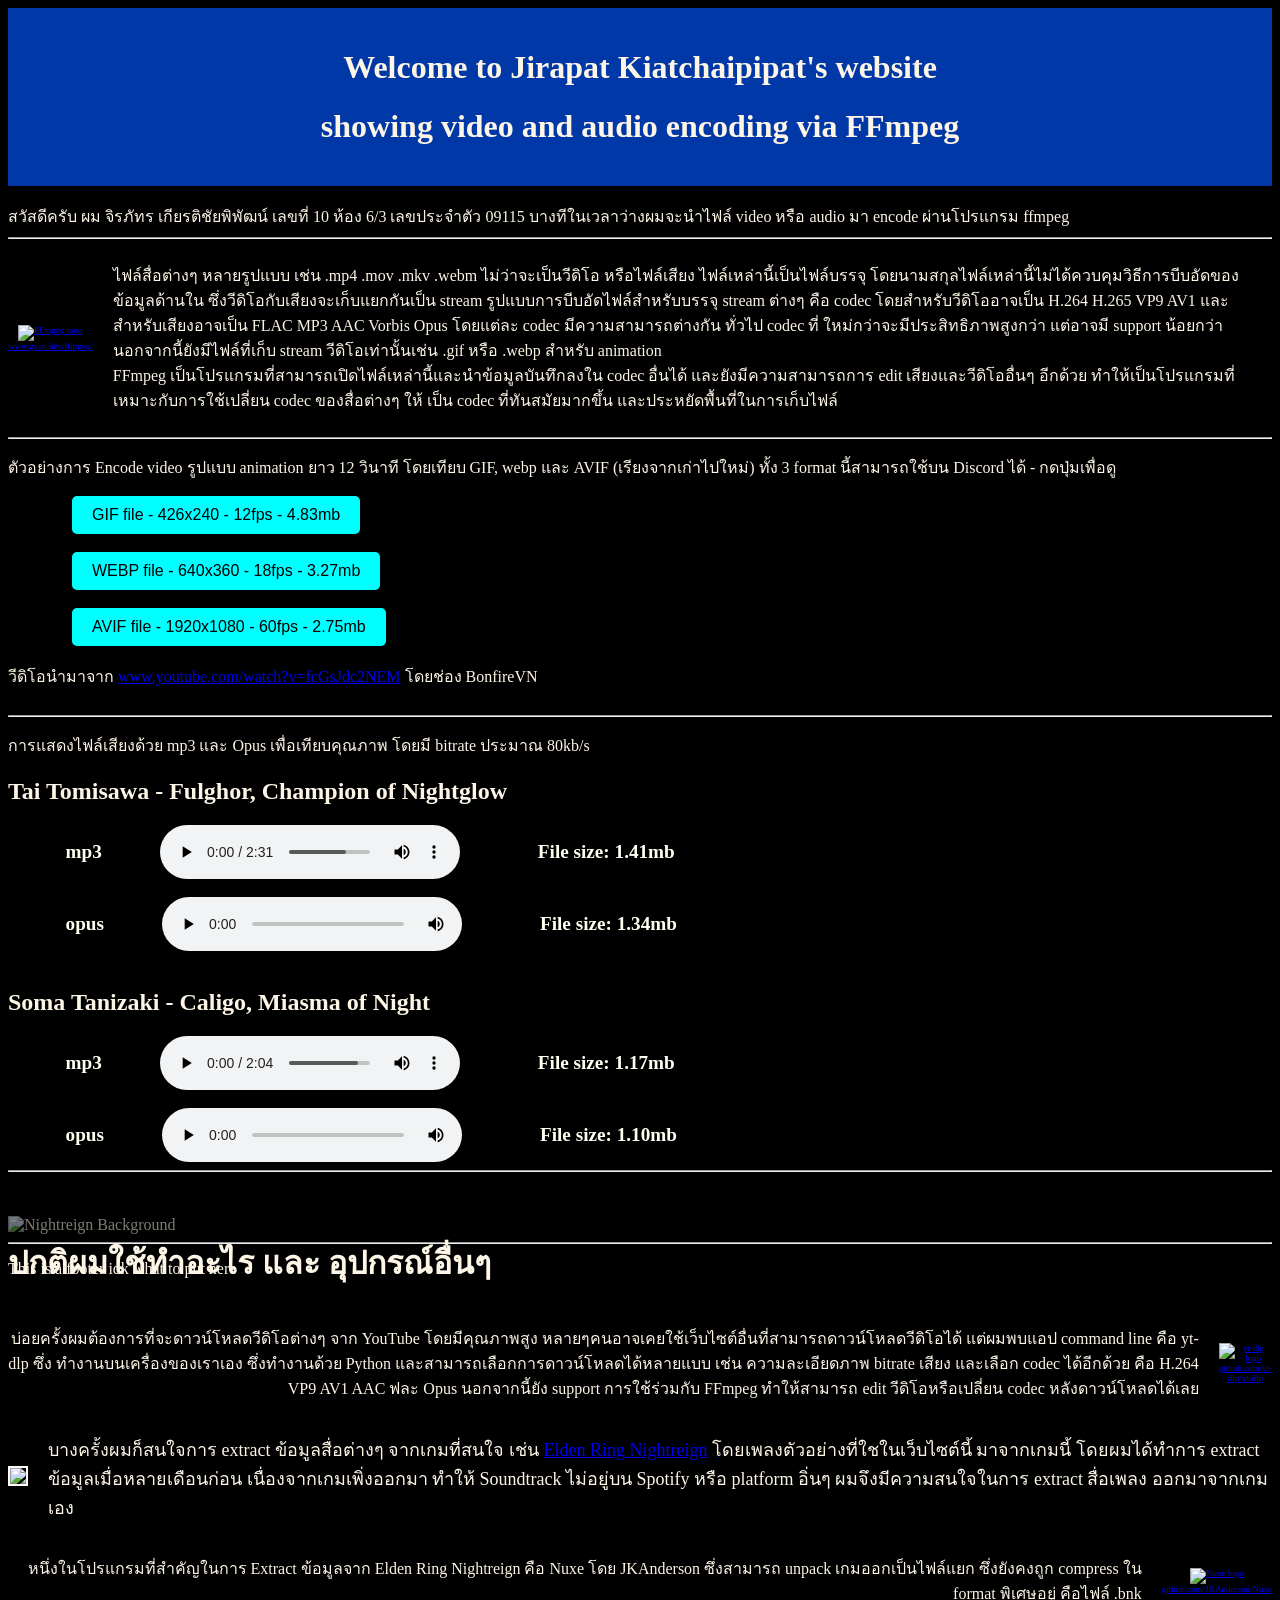
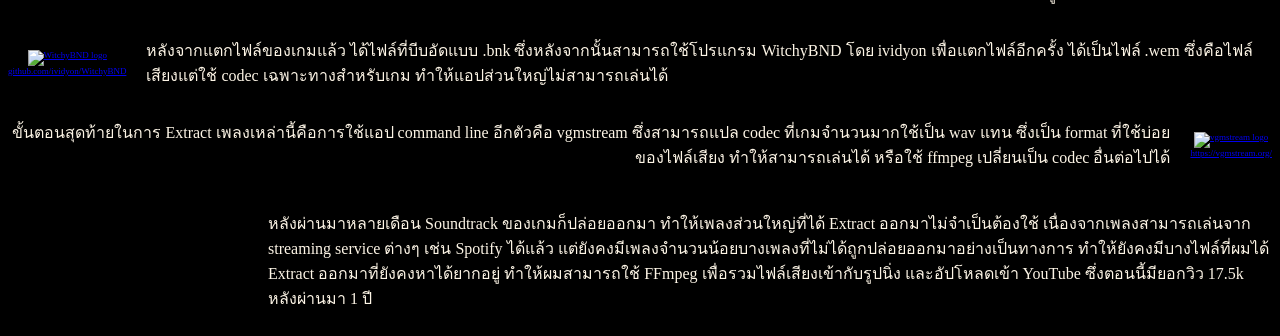
==== commit 50179f0c: "Fixed index.html yt-dlp is no longer duplicated" ====
--- a/index.html
+++ b/index.html
@@ -105,19 +105,6 @@
                 <span class="tabbed_large">File size: 1.10mb</span>
             </div>
             <hr>
-            <h1 class="bold_white">ปกติผมใช้ทำอะไร และ อุปกรณ์อื่นๆ</h1>
-            <div class="flex-container">
-                <p style="text-align:right;">
-                    บ่อยครั้งผมต้องการที่จะดาวน์โหลดวีดิโอต่างๆ จาก YouTube โดยมีคุณภาพสูง หลายๆคนอาจเคยใช้เว็บไซต์อื่นที่สามารถดาวน์โหลดวีดิโอได้ แต่ผมพบแอป command line คือ yt-dlp ซึ่ง
-                    ทำงานบนเครื่องของเราเอง ซึ่งทำงานด้วย Python และสามารถเลือกการดาวน์โหลดได้หลายแบบ เช่น ความละเอียดภาพ bitrate เสียง และเลือก codec ได้อีกด้วย คือ H.264 VP9 AV1 AAC ฟละ Opus
-                    นอกจากนี้ยัง support การใช้ร่วมกับ FFmpeg ทำให้สามารถ edit วีดิโอหรือเปลี่ยน codec หลังดาวน์โหลดได้เลย
-                </p>
-                <a href="https://github.com/yt-dlp/yt-dlp" class="tiny_link">
-                    <img src="https://avatars.githubusercontent.com/u/79589310" alt="yt-dlp logo" width=120vw height=auto class="clickable_logo">
-                    <br>
-                    github.com/yt-dlp/yt-dlp
-                </a>
-            </div>
             <br><br>
             <div class="nightreign_background">
                 <img src="https://media.fromsoftware.jp/nightreign/resources/images/top/pc/fv/background.jpg" alt="Nightreign Background" class="bg-image">
